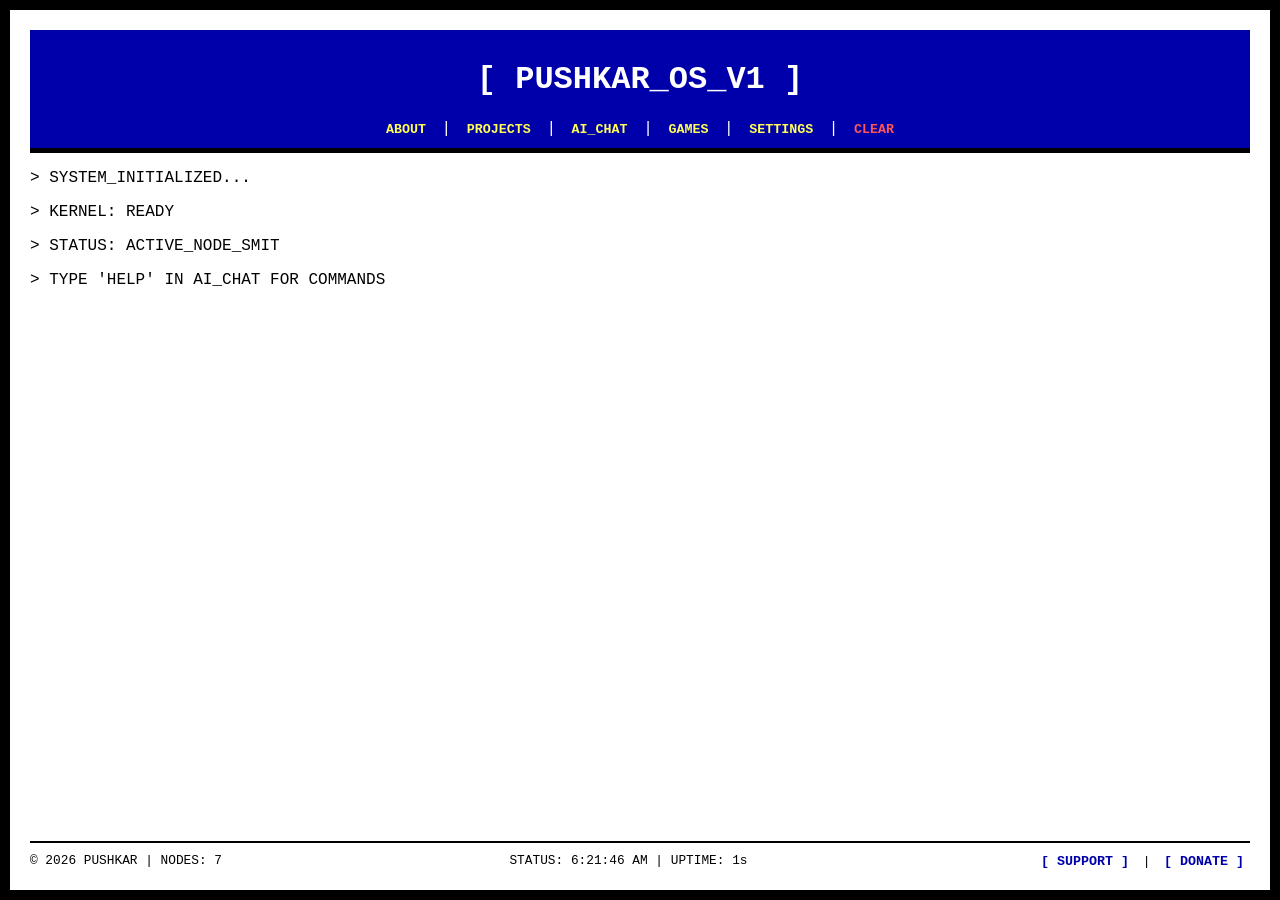
==== index.html @ f9adc638 "Rename templeos.html to index.html" ====
<!DOCTYPE html>
<html lang="en">
<head>
    <meta charset="UTF-8">
    <meta name="viewport" content="width=device-width, initial-scale=1.0">
    <title>Pushkar's Project Temple</title>
    <link rel="stylesheet" href="style.css">
</head>
<body>

<header>
    <h1>[ PUSHKAR_OS_V1 ]</h1>
    <nav>
        <button onclick="showSection('about')">ABOUT</button> | 
        <button onclick="showSection('projects')">PROJECTS</button> | 
        <button onclick="showSection('ai-assistant')">AI_CHAT</button> |
        <button onclick="showSection('games')">GAMES</button> |
        <button onclick="showSection('settings')" style="color: #ffff55;">SETTINGS</button> |
        <button onclick="clearTerminal()" style="color: #ff5555;">CLEAR</button>
    </nav>
</header>

<main id="main-terminal">
    <div id="welcome-msg">
        <p>> SYSTEM_INITIALIZED...</p>
        <p>> KERNEL: READY</p>
        <p>> STATUS: ACTIVE_NODE_SMIT</p>
        <p>> TYPE 'HELP' IN AI_CHAT FOR COMMANDS</p>
    </div>

    <div id="about" class="content-section">
        <h2>> WHO_AM_I</h2>
        <p>B.Tech CSE Student @ Sikkim Manipal Institute of Technology.</p>
        <p>Specializing in C Programming and Low-Level Systems.</p>
    </div>

    <div id="projects" class="content-section">
        <h2>> DIRECTORY: /PROJECTS</h2>
        <div class="project-list">
            <div class="project-card">
                <h3>[ HUFFMAN_COMPRESS.C ]</h3>
                <p>// File compression logic.</p>
                <button class="run-btn" onclick="simulateRun('Tree Generated. Compression: 42.3%')">[ RUN ]</button>
            </div>
            <div class="project-card">
                <h3>[ MATRIX_MULT.C ]</h3>
                <p>// High-performance linear algebra.</p>
                <button class="run-btn" onclick="simulateRun('Calculation complete.')">[ RUN ]</button>
            </div>
        </div>
        <div id="project-output" class="output-box" style="display:none;">
            <p id="output-text"></p>
            <button onclick="this.parentElement.style.display='none'">[ CLOSE ]</button>
        </div>
    </div>

    <div id="ai-assistant" class="content-section">
        <h2>> KERNEL_INTELLIGENCE</h2>
        <div id="ai-chat-window">
            <p>[SYS]: CONNECTION ESTABLISHED. READY FOR COMMANDS.</p>
        </div>
        <div style="display: flex; gap: 10px; margin-top: 10px;">
            <input type="text" id="ai-input" placeholder="Enter query..." onkeypress="if(event.key === 'Enter') askAI()">
            <button onclick="askAI()" id="send-btn">EXECUTE</button>
        </div>
    </div>

    <div id="games" class="content-section">
        <h2>> SYSTEM_ENTERTAINMENT_MODULE</h2>
       <div class="game-menu">
    <button class="run-btn" onclick="startGuessingGame()">[ RUN_GUESSER ]</button>
    <button class="run-btn" onclick="startTicTacToe()">[ RUN_TTT ]</button>
    <button class="run-btn" onclick="startSnake()">[ RUN_SNAKE ]</button>
    <button class="run-btn" onclick="startHangman()">[ RUN_HANGMAN ]</button>
</div>
        <div id="game-canvas" class="output-box" style="display:none; margin-top: 20px;">
            <p class="output-header" id="game-title">GAME_CONSOLE</p>
            <div id="game-content"></div>
            <button class="run-btn" onclick="closeGame()" style="margin-top:10px; background:var(--accent-red); color:white;">[ TERMINATE_PROCESS ]</button>
        </div>
    </div>

    <div id="support" class="content-section">
        <h2>> SYSTEM_SUPPORT</h2>
        <p>Report bugs or request technical documentation:</p>
        <p>> EMAIL: <a href="mailto:pushkar.dev@smit.edu" style="color: var(--terminal-green);">pushkar.dev@smit.edu</a></p>
    </div>

    <div id="donate" class="content-section">
        <h2>> FUNDING_PROTOCOL</h2>
        <div class="payment-grid">
            <div class="payment-card">
                <h3>[ UPI_TRANSFER ]</h3>
                <img src="https://api.qrserver.com/v1/create-qr-code/?size=200x200&data=upi://pay?pa=kpushkar08@ptyes&pn=Pushkar%20Kumar&cu=INR" class="qr-code">
                <p class="text-small">ID: kpushkar08@ptyes</p>
                <button class="run-btn" onclick="copyToClipboard('kpushkar08@ptyes')" style="font-size: 0.7rem;">[ COPY_ID ]</button>
            </div>
            <div class="payment-card">
                <h3>[ PAYPAL_GATEWAY ]</h3>
                <a href="https://www.paypal.com/in/home" target="_blank" class="run-btn">[ OPEN_PAYPAL ]</a>
            </div>
        </div>
    </div>

    <div id="settings" class="content-section">
        <h2>> SYSTEM_CONFIG_UTILITY</h2>
        <div class="settings-grid">
            <div class="setting-item">
                <p>[ VISUAL_THEME ]</p>
                <button class="run-btn" onclick="setTheme('dark')">DARK_MODE</button>
                <button class="run-btn" onclick="setTheme('light')">LIGHT_MODE</button>
                <button class="run-btn" onclick="setTheme('matrix')" style="color:#0f0; border-color:#0f0;">MATRIX</button>
            </div>
            <div class="setting-item">
                <p>[ TEXT_SCALING ]</p>
                <button class="run-btn" onclick="changeFontSize(0.9)">SMALL</button>
                <button class="run-btn" onclick="changeFontSize(1.1)">LARGE</button>
            </div>
            <div id="log-container" style="background: rgba(0,0,0,0.2); padding: 10px; border: 1px solid var(--border-color); height: 150px; overflow-y: auto; margin-top: 10px;"></div>
<button class="run-btn" onclick="clearLogs()">[ WIPE_LOGS ]</button>
            <div class="security-log-box" style="border: 1px solid var(--border-color); padding: 15px; margin-top: 20px; background: rgba(0,0,0,0.5);">
                <p style="color: white; font-weight: bold;">> [ ACCESS_LOGS_INITIALIZED ]</p>
                <p>> REMOTE_ADDR: <span id="user-ip" style="color: var(--terminal-green);">127.0.0.1</span></p>
                <p>> OS_TYPE: <span id="user-os" style="color: var(--terminal-green);">DETECTING...</span></p>
                <p>> BROWSER_ID: <span id="user-browser" style="color: var(--terminal-green);">DETECTING...</span></p>
                <p>> SESSION_START: <span id="session-time" style="color: var(--terminal-green);">--:--:--</span></p>
            </div>
            <div class="setting-item">
                <p>[ DATA_MANAGEMENT ]</p>
                <button class="run-btn" style="background: var(--accent-red); color: white;" onclick="factoryReset()">FACTORY_RESET</button>
            </div>
        </div>
        <div id="system-logs" class="content-section">
    <h2>> SESSION_AUDIT_TRAIL</h2>
    <div id="log-container" style="background: rgba(0,0,0,0.2); padding: 15px; border: 1px solid var(--border-color); height: 200px; overflow-y: auto; font-size: 0.8rem; font-family: monospace;">
        </div>
    <button class="run-btn" onclick="clearLogs()" style="margin-top: 10px; background: var(--accent-red); color: white;">[ WIPE_LOGS ]</button>
</div>
    </div>
</main>

<footer>
    <div class="footer-container">
        <div class="footer-left">© 2026 PUSHKAR | NODES: <span id="node-count">--</span></div>
        <div class="footer-center">STATUS: <span id="live-clock">--:--:--</span> | UPTIME: <span id="uptime">0</span>s</div>
        <div class="footer-right">
            <button onclick="showSection('support')" class="footer-link">[ SUPPORT ]</button> | 
            <button onclick="showSection('donate')" class="footer-link">[ DONATE ]</button>
        </div>
    </div>
</footer>

<script>
let uptimeSeconds = 0;
const API_KEY = "AIzaSyC882TdnrSskGCs5lOVOqRdaoz6o2vdSj8"; 
let tttBoard = ["","","","","","","","",""];
let snakeInterval = null;
let currentTargetNumber = 0;
let hangmanWord = "";
let guessedLetters = [];

// --- SYSTEM CORE ---
function updateSystem() {
    const now = new Date();
    document.getElementById('live-clock').textContent = now.toLocaleTimeString();
    uptimeSeconds++;
    document.getElementById('uptime').textContent = uptimeSeconds;
}

function showSection(sectionId) {
    document.getElementById('welcome-msg').style.display = 'none';
    document.querySelectorAll('.content-section').forEach(s => s.style.display = 'none');
    const target = document.getElementById(sectionId);
    if (target) {
        target.style.display = 'block';
        addLog(`ACCESS_GRANTED: /${sectionId.toUpperCase()}`);
    }
}

function clearTerminal() {
    document.querySelectorAll('.content-section').forEach(s => s.style.display = 'none');
    document.getElementById('welcome-msg').style.display = 'block';
    addLog("TERMINAL_CLEARED");
}

function setTheme(mode) {
    document.body.className = ''; 
    if (mode !== 'light') document.body.classList.add(mode + '-mode');
    localStorage.setItem('user-theme', mode);
    addLog(`THEME_SET: ${mode.toUpperCase()}`);
}

function changeFontSize(multiplier) {
    const currentSize = parseFloat(getComputedStyle(document.body).fontSize);
    document.body.style.fontSize = (currentSize * multiplier) + "px";
    addLog(`FONT_SCALING_APPLIED: ${multiplier}x`);
}

function factoryReset() {
    if(confirm("WIPE ALL THEME SETTINGS? SECURITY LOGS WILL REMAIN.")) {
        localStorage.removeItem('user-theme');
        addLog("SYSTEM_FACTORY_RESET_INITIATED");
        location.reload();
    }
}

// --- AI KERNEL ---
async function askAI() {
    const input = document.getElementById('ai-input');
    const chatWindow = document.getElementById('ai-chat-window');
    const userQuery = input.value.trim();
    const MAX_MESSAGES = 3;
    let messageCount = parseInt(localStorage.getItem('user_chat_count')) || 0;

    if (messageCount >= MAX_MESSAGES) {
        chatWindow.innerHTML += `<p style="color: var(--accent-red);">[SYS_ERR]: LOCAL_QUOTA_EXCEEDED.</p>`;
        return;
    }
    if (!userQuery) return;

    addLog(`AI_QUERY: "${userQuery.substring(0, 20)}..."`);
    chatWindow.innerHTML += `<p style="color: #666;">$ query --input "${userQuery}"</p>`;
    input.value = "";

    try {
        const response = await fetch(`https://generativelanguage.googleapis.com/v1beta/models/gemini-3-flash-preview:generateContent?key=${API_KEY}`, {
            method: 'POST',
            headers: { 'Content-Type': 'application/json' },
            body: JSON.stringify({ contents: [{ parts: [{ text: "Short terminal response: " + userQuery }] }] })
        });
        const data = await response.json();
        const aiReply = data.candidates[0].content.parts[0].text;
        chatWindow.innerHTML += `<p style="color: var(--terminal-green);">[KERNEL]: ${aiReply}</p>`;
        localStorage.setItem('user_chat_count', ++messageCount);
    } catch (err) {
        chatWindow.innerHTML += `<p style="color: var(--accent-red);">[SYS_ERR]: OFFLINE.</p>`;
    }
    chatWindow.scrollTop = chatWindow.scrollHeight;
}

// --- GAMES MODULE ---
function closeGame() {
    if (snakeInterval) {
        clearInterval(snakeInterval);
        snakeInterval = null;
    }
    document.getElementById('game-canvas').style.display = 'none';
    document.onkeydown = null;
    addLog("GAME_PROCESS_TERMINATED");
}

function startGuessingGame() {
    const canvas = document.getElementById('game-canvas');
    const content = document.getElementById('game-content');
    currentTargetNumber = Math.floor(Math.random() * 100) + 1;
    canvas.style.display = 'block';
    document.getElementById('game-title').textContent = "NUMBER_GUESSER.EXE";
    addLog("START_PROCESS: GUESSER");
    content.innerHTML = `
        <p>System has selected a number (1-100).</p>
        <input type="number" id="guess-in" style="background:transparent; color:inherit; border:1px solid var(--border-color); padding:5px;">
        <button class="run-btn" onclick="checkGuess()">SUBMIT</button>
        <p id="guess-feedback" style="margin-top:10px; font-weight:bold;"></p>`;
}

function checkGuess() {
    const val = document.getElementById('guess-in').value;
    const feed = document.getElementById('guess-feedback');
    if (!val) return;
    const guess = parseInt(val);
    if (guess === currentTargetNumber) {
        feed.innerHTML = `<span style="color:#00FF00;">[SUCCESS]: MATCH FOUND.</span>`;
        addLog("GUESSER_RESULT: WIN");
        setTimeout(startGuessingGame, 2000);
    } else {
        feed.textContent = guess < currentTargetNumber ? "SIGNAL_TOO_LOW" : "SIGNAL_TOO_HIGH";
        feed.style.color = "orange";
    }
}

function startHangman() {
    const words = ["POINTER", "VARIABLE", "FUNCTION", "RECURSION", "COMPILER", "KERNEL"];
    hangmanWord = words[Math.floor(Math.random() * words.length)];
    guessedLetters = [];
    document.getElementById('game-canvas').style.display = 'block';
    document.getElementById('game-title').textContent = "HANGMAN_C_EDITION.EXE";
    addLog("START_PROCESS: HANGMAN");
    renderHangman();
}

function renderHangman() {
    const display = hangmanWord.split('').map(l => guessedLetters.includes(l) ? l : "_").join(" ");
    document.getElementById('game-content').innerHTML = `
        <p>GUESS THE C KEYWORD:</p>
        <h3 style="letter-spacing: 5px;">${display}</h3>
        <input type="text" id="h-input" maxlength="1" style="width:30px; background:transparent; color:inherit; border:1px solid var(--border-color);">
        <button class="run-btn" onclick="makeHangmanMove()">TRY</button>
        <p>Used: ${guessedLetters.join(", ")}</p>`;
}

function makeHangmanMove() {
    const input = document.getElementById('h-input');
    const letter = input.value.toUpperCase();
    input.value = "";
    if (letter && !guessedLetters.includes(letter)) {
        guessedLetters.push(letter);
    }
    renderHangman();
    if (!document.getElementById('game-content').innerText.includes("_")) {
        addLog("HANGMAN_RESULT: SUCCESS");
        alert("ACCESS_GRANTED");
        startHangman();
    }
}

function startSnake() {
    const canvas = document.getElementById('game-canvas');
    const content = document.getElementById('game-content');
    document.getElementById('game-title').textContent = "SNAKE_OS_PORT.SYS";
    canvas.style.display = 'block';
    addLog("START_PROCESS: SNAKE_ENGINE");
    if (snakeInterval) clearInterval(snakeInterval);
    content.innerHTML = `<canvas id="snakeBoard" width="200" height="200" style="border:1px solid var(--border-color); display:block; margin:auto; background:#000;"></canvas>`;
    
    const ctx = document.getElementById('snakeBoard').getContext('2d');
    let snake = [{x: 10, y: 10}, {x: 10, y: 11}, {x: 10, y: 12}];
    let food = {x: 5, y: 5};
    let dx = 0, dy = -1, boxSize = 10;

    document.onkeydown = (e) => {
        if (e.key === "ArrowUp" && dy === 0) { dx = 0; dy = -1; }
        if (e.key === "ArrowDown" && dy === 0) { dx = 0; dy = 1; }
        if (e.key === "ArrowLeft" && dx === 0) { dx = -1; dy = 0; }
        if (e.key === "ArrowRight" && dx === 0) { dx = 1; dy = 0; }
    };

    snakeInterval = setInterval(() => {
        const head = {x: snake[0].x + dx, y: snake[0].y + dy};
        if (head.x < 0 || head.x >= 20 || head.y < 0 || head.y >= 20) return gameOver();
        for (let s of snake) if (head.x === s.x && head.y === s.y) return gameOver();

        snake.unshift(head);
        if (head.x === food.x && head.y === food.y) {
            food = {x: Math.floor(Math.random() * 19), y: Math.floor(Math.random() * 19)};
        } else { snake.pop(); }

        ctx.fillStyle = "#000"; ctx.fillRect(0, 0, 200, 200);
        ctx.fillStyle = "#00FF00"; 
        snake.forEach(p => ctx.fillRect(p.x * boxSize, p.y * boxSize, boxSize - 1, boxSize - 1));
        ctx.fillStyle = "#FF0000"; 
        ctx.fillRect(food.x * boxSize, food.y * boxSize, boxSize - 1, boxSize - 1);
    }, 150);

    function gameOver() {
        clearInterval(snakeInterval);
        addLog("SNAKE_RESULT: CRASH");
        alert("SYSTEM_CRASH");
    }
}

function startTicTacToe() {
    const canvas = document.getElementById('game-canvas');
    tttBoard = ["","","","","","","","",""];
    canvas.style.display = 'block';
    document.getElementById('game-title').textContent = "TIC_TAC_TOE.SYS_V1.0";
    addLog("START_PROCESS: TTT_LOGIC");
    renderTTT();
}

function renderTTT() {
    const content = document.getElementById('game-content');
    let html = '<div style="display:grid; grid-template-columns: repeat(3, 60px); gap:10px; justify-content: center; margin-top: 20px;">';
    tttBoard.forEach((cell, i) => {
        html += `<div onclick="makeMove(${i})" style="width:60px; height:60px; border:1px solid var(--border-color); display:flex; align-items:center; justify-content:center; cursor:pointer; font-size:1.5rem; font-weight:bold; background: rgba(128,128,128,0.1); transition: 0.2s;">${cell}</div>`;
    });
    content.innerHTML = html + '</div>';
}

function makeMove(i) {
    if (tttBoard[i] !== "") return;
    tttBoard[i] = "X";
    renderTTT();
    if (checkWinner("X")) { 
        addLog("TTT_RESULT: USER_WIN");
        setTimeout(() => { alert("USER_WON"); startTicTacToe(); }, 100); 
        return; 
    }
    const emptyIndices = tttBoard.map((val, idx) => val === "" ? idx : null).filter(val => val !== null);
    if (emptyIndices.length > 0) {
        tttBoard[emptyIndices[Math.floor(Math.random() * emptyIndices.length)]] = "O";
        setTimeout(renderTTT, 300);
    }
}

function checkWinner(player) {
    const winConditions = [[0, 1, 2], [3, 4, 5], [6, 7, 8], [0, 3, 6], [1, 4, 7], [2, 5, 8], [0, 4, 8], [2, 4, 6]];
    return winConditions.some(condition => condition.every(index => tttBoard[index] === player));
}

// --- LOGGING ENGINE ---
function addLog(action) {
    const timestamp = new Date().toLocaleTimeString();
    const newEntry = `[${timestamp}] ${action}`;
    let logs = JSON.parse(localStorage.getItem('os_audit_logs')) || [];
    logs.unshift(newEntry);
    if (logs.length > 50) logs.pop();
    localStorage.setItem('os_audit_logs', JSON.stringify(logs));
    displayLogs();
}

function displayLogs() {
    const container = document.getElementById('log-container');
    if (!container) return;
    const logs = JSON.parse(localStorage.getItem('os_audit_logs')) || [];
    container.innerHTML = logs.length === 0 ? `<p style="opacity:0.5;">> NO_LOG_DATA</p>` : logs.map(e => `<p>> ${e}</p>`).join('');
}

function clearLogs() {
    if(confirm("DELETE AUDIT TRAIL?")) {
        localStorage.removeItem('os_audit_logs');
        displayLogs();
    }
}

// --- UTILS & INIT ---
function simulateRun(msg) {
    const out = document.getElementById('project-output');
    out.style.display = 'block';
    document.getElementById('output-text').textContent = "> " + msg;
    addLog(`EXEC_PROJECT: ${msg}`);
}

function copyToClipboard(text) {
    navigator.clipboard.writeText(text).then(() => {
        alert("Copied!");
        addLog("DATA_CLIPPED_TO_INTERNAL_BUFFER");
    });
}

function initializeSecurityLogs() {
    const ua = navigator.userAgent;
    document.getElementById('user-os').textContent = ua.includes("Win") ? "Windows_NT" : ua.includes("Mac") ? "macOS_Darwin" : "Linux_Kernel";
    document.getElementById('user-browser').textContent = ua.includes("Chrome") ? "Chrome_V8" : "Gecko_Firefox";
    document.getElementById('session-time').textContent = new Date().toLocaleTimeString();
    fetch('https://api.ipify.org?format=json').then(r => r.json()).then(d => document.getElementById('user-ip').textContent = d.ip).catch(()=> document.getElementById('user-ip').textContent = "LOCAL_HOST");
}

window.onload = () => {
    setInterval(updateSystem, 1000);
    initializeSecurityLogs();
    const savedTheme = localStorage.getItem('user-theme');
    if (savedTheme) setTheme(savedTheme);
    document.getElementById('node-count').textContent = Math.floor(Math.random() * 10) + 5;
    displayLogs();
    addLog("SYSTEM_BOOT_SEQUENCE_COMPLETE");
};
</script>
</body>
</html>
---- style.css ----
/* LIGHT MODE (Default) */
:root {
    --bg-color: #ffffff;
    --text-color: #000000;
    --header-bg: #0000aa;
    --header-text: #ffffff;
    --border-color: #000000;
    --accent-red: #aa0000;
    --terminal-green: #007700;
    --chat-bg: #f4f4f4;
}

/* DARK MODE */
body.dark-mode {
    --bg-color: #000000;
    --text-color: #ffffff;
    --header-bg: #1a1a1a;
    --border-color: #ffffff;
    --terminal-green: #00ff00;
    --chat-bg: #0d0d0d;
    --accent-red: #ff5555;
}
/* =========================
   MATRIX MODE
========================= */
body.matrix-mode {
    --bg-color: #000000;
    --text-color: #00ff00;
    --header-bg: #001100;
    --border-color: #00ff00;
    --terminal-green: #00ff00;
    --chat-bg: #000000;
    --accent-red: #003300;
}
/* CYBERPINK MODE */
body.pink-mode {
    --terminal-green: #ff00ff;
}

/* BASE STYLES */
body {
    background-color: var(--bg-color);
    color: var(--text-color);
    font-family: "Courier New", monospace;
    margin: 0;
    padding: 20px;
    border: 10px solid var(--border-color);
    min-height: 100vh;
    box-sizing: border-box;
    display: flex;
    flex-direction: column;
}

/* HEADER */
header {
    background: var(--header-bg);
    color: var(--header-text);
    padding: 10px;
    text-align: center;
    border-bottom: 5px solid var(--border-color);
}

/* NAVIGATION */
nav button {
    background: none;
    border: none;
    color: #ffff55;
    font-weight: bold;
    cursor: pointer;
    font-family: inherit;
}

/* CONTENT */
.content-section {
    display: none;
    padding: 20px 0;
}

h2 {
    background: var(--accent-red);
    color: white;
    padding: 5px 15px;
    display: inline-block;
}

/* AI TERMINAL */
#ai-chat-window {
    height: 250px;
    border: 3px solid var(--border-color);
    overflow-y: auto;
    padding: 15px;
    background: var(--chat-bg);
}

/* INPUT */
#ai-input {
    flex: 1;
    padding: 10px;
    background: transparent;
    color: inherit;
    border: 3px solid var(--border-color);
    font-family: inherit;
}

#send-btn {
    background: var(--header-bg);
    color: white;
    border: 3px solid var(--border-color);
    padding: 10px;
    cursor: pointer;
}

/* PROJECTS */
.project-list {
    display: grid;
    grid-template-columns: repeat(auto-fit, minmax(200px, 1fr));
    gap: 15px;
}

.project-card {
    border: 2px solid var(--border-color);
    padding: 15px;
}

.run-btn {
    background: var(--terminal-green);
    color: black;
    border: none;
    padding: 5px 10px;
    cursor: pointer;
    font-weight: bold;
    font-family: inherit;
}

/* PAYMENT */
.payment-grid {
    display: flex;
    gap: 20px;
    flex-wrap: wrap;
    margin-top: 15px;
}

.payment-card {
    border: 2px solid var(--border-color);
    padding: 15px;
    text-align: center;
    flex: 1;
    min-width: 200px;
}

.qr-code {
    width: 160px;
    height: 160px;
    border: 5px solid white;
    margin-bottom: 10px;
}

/* FOOTER */
footer {
    border-top: 2px solid var(--border-color);
    margin-top: auto;
    padding-top: 10px;
    font-size: 0.8rem;
}

.footer-container {
    display: flex;
    justify-content: space-between;
}

.footer-link {
    background: none;
    border: none;
    color: var(--header-bg);
    font-weight: bold;
    cursor: pointer;
    font-family: inherit;
}
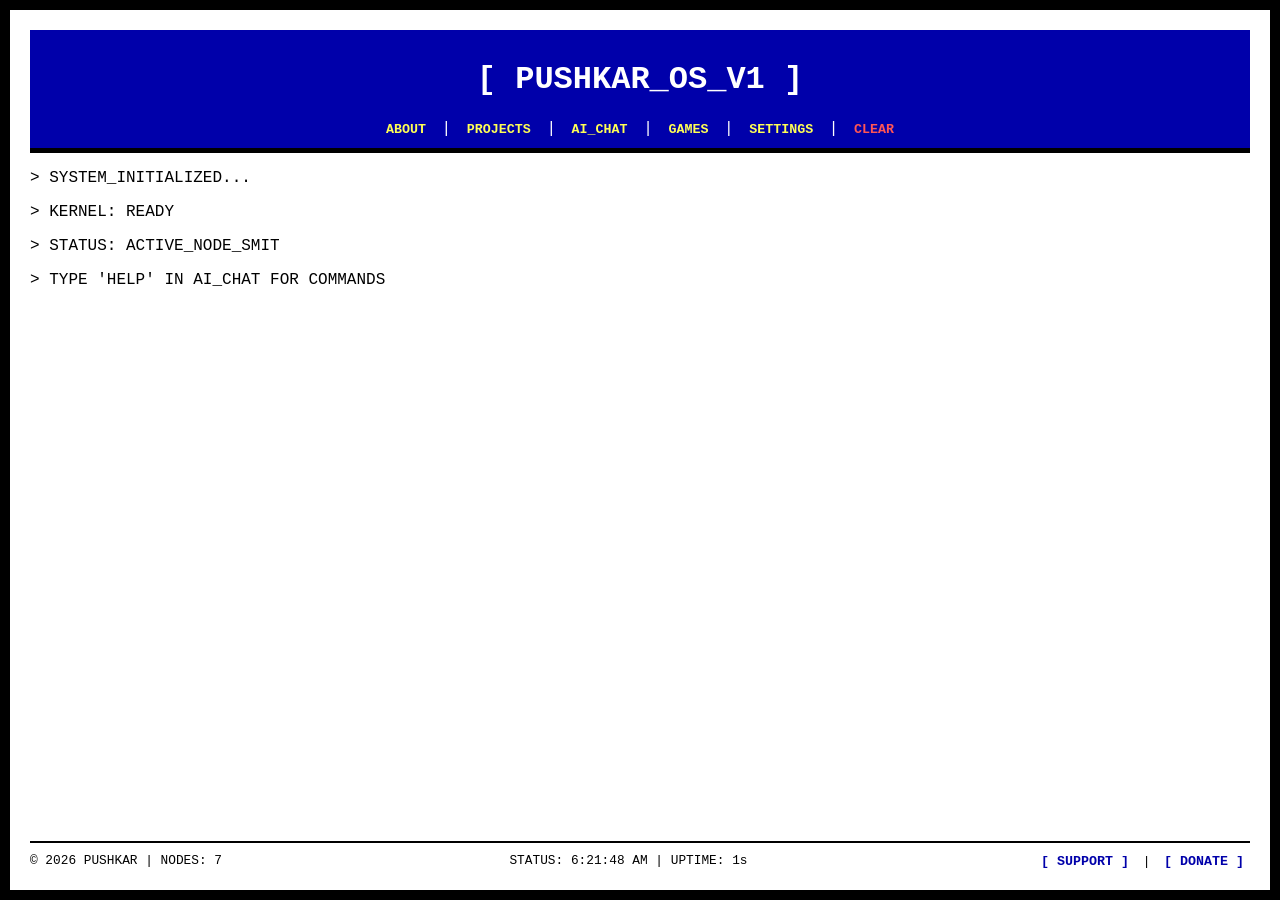
==== commit 87c998d6: "Update index.html" ====
--- a/index.html
+++ b/index.html
@@ -83,7 +83,7 @@
     <div id="support" class="content-section">
         <h2>> SYSTEM_SUPPORT</h2>
         <p>Report bugs or request technical documentation:</p>
-        <p>> EMAIL: <a href="mailto:pushkar.dev@smit.edu" style="color: var(--terminal-green);">pushkar.dev@smit.edu</a></p>
+        <p>> EMAIL: <a href="mailto: kpushkar.08@yahoo.com" style="color: var(--terminal-green);">pushkar.dev@smit.edu</a></p>
     </div>
 
     <div id="donate" class="content-section">
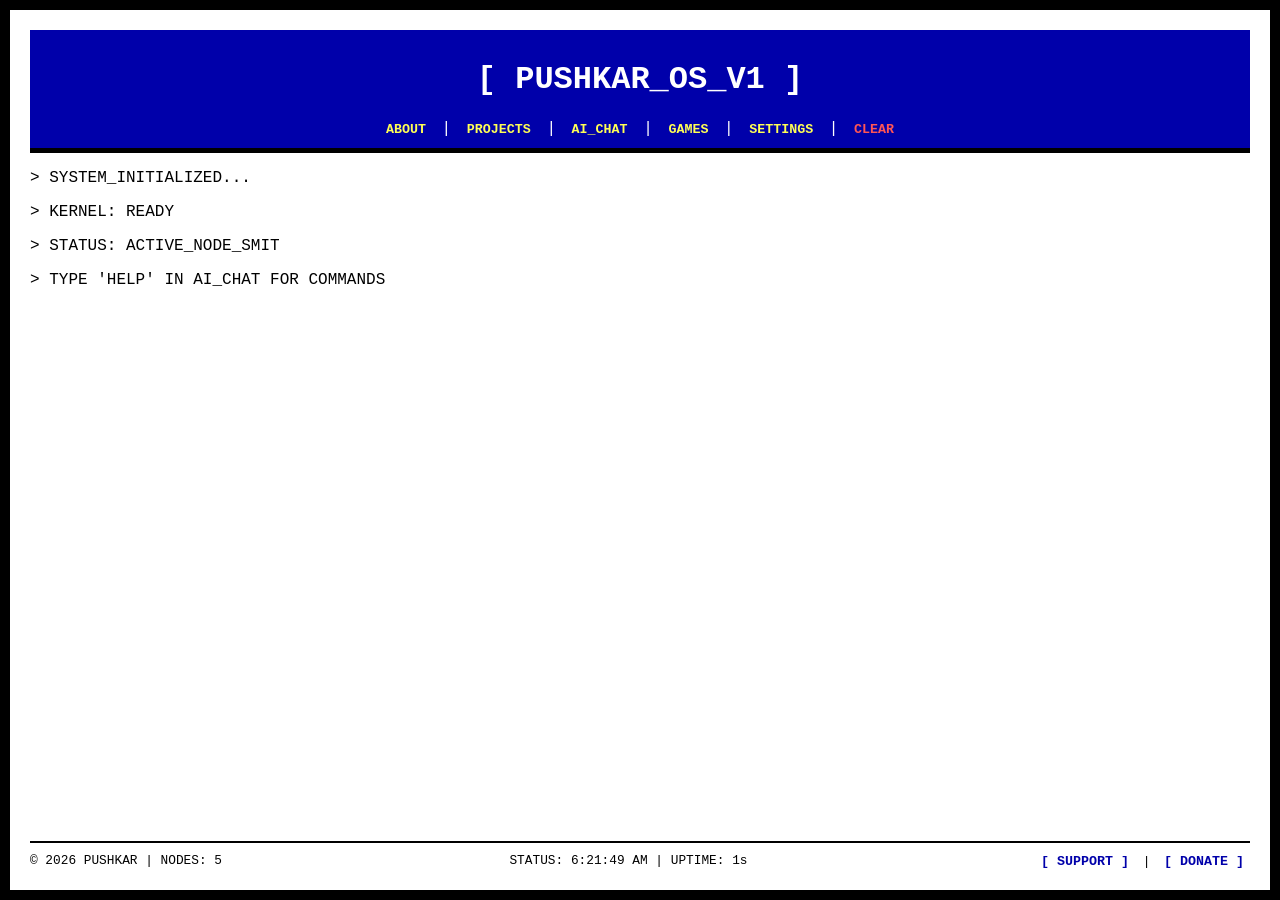
==== commit e8c8fbf6: "Update index.html" ====
--- a/index.html
+++ b/index.html
@@ -83,7 +83,7 @@
     <div id="support" class="content-section">
         <h2>> SYSTEM_SUPPORT</h2>
         <p>Report bugs or request technical documentation:</p>
-        <p>> EMAIL: <a href="mailto: kpushkar.08@yahoo.com" style="color: var(--terminal-green);">pushkar.dev@smit.edu</a></p>
+        <p>> EMAIL: <a href="mailto: kpushkar.08@yahoo.com" style="color: var(--terminal-green);">kpushkar.08@yahoo.com</a></p>
     </div>
 
     <div id="donate" class="content-section">
